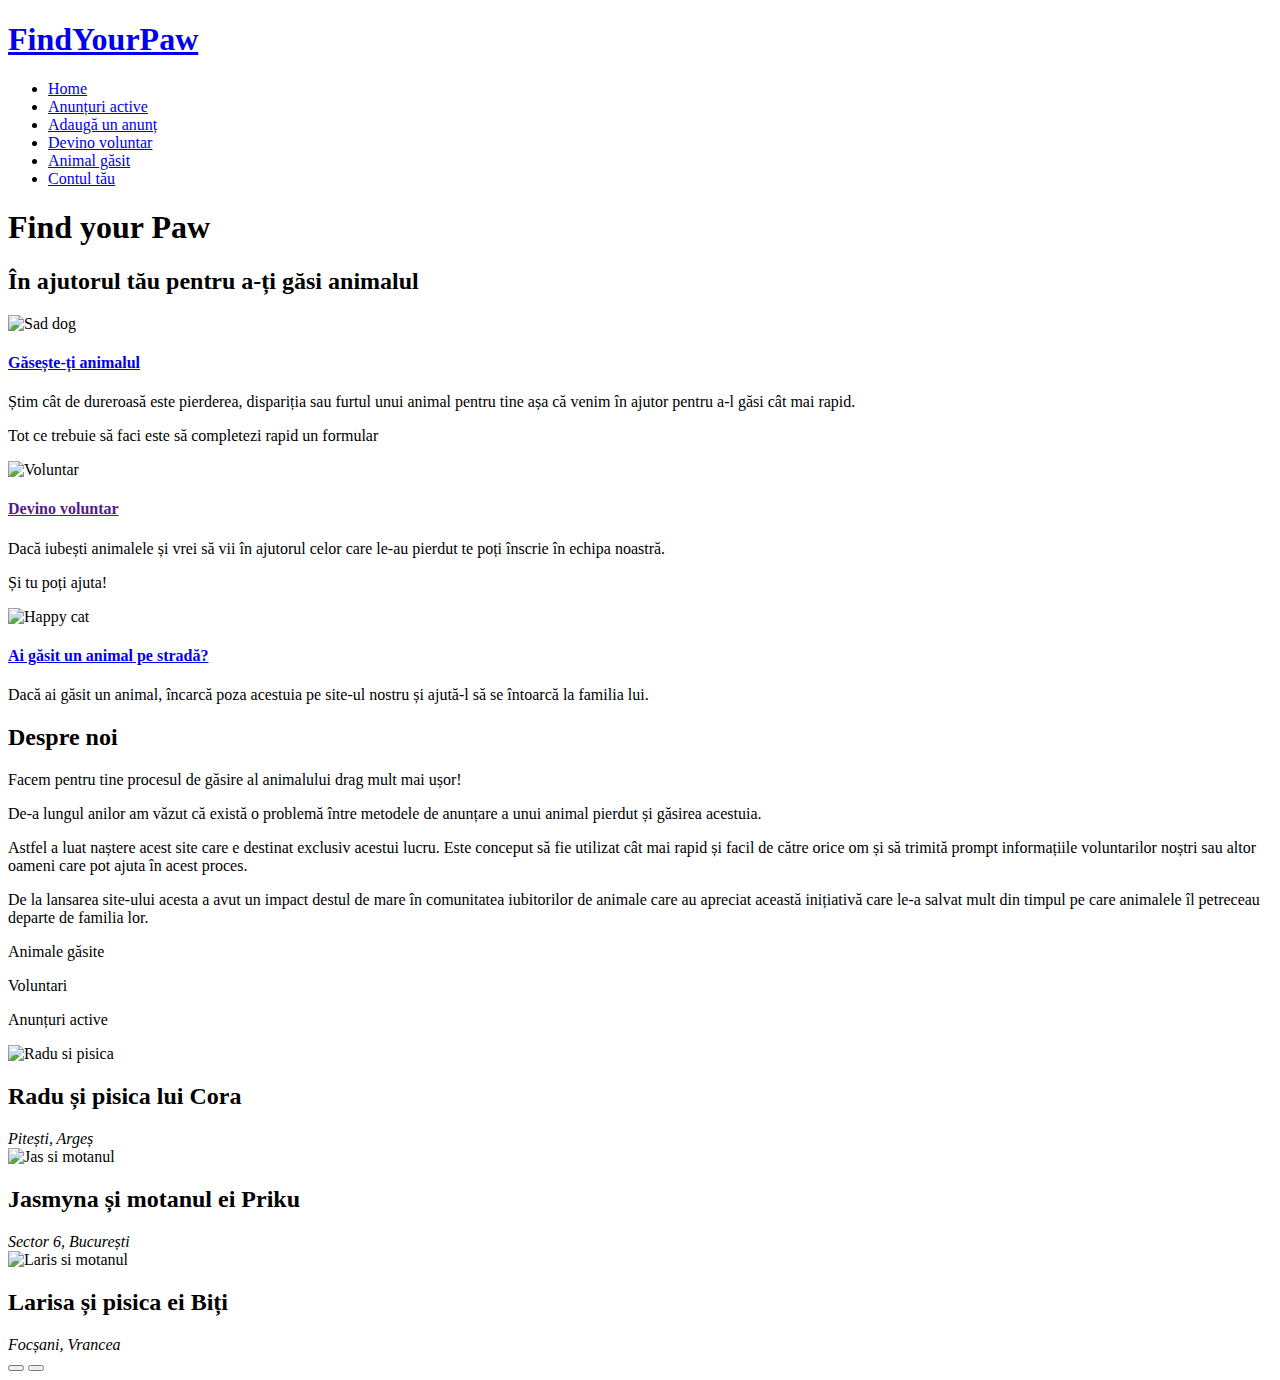
==== app/views/App/Index.html @ bee3929d "added the project" ====
<!DOCTYPE html>
<html lang="en">

<head>
  <meta charset="utf-8">
  <meta content="width=device-width, initial-scale=1.0" name="viewport">

  <title>OnePage Bootstrap Template - Index</title>
  <meta content="" name="description">
  <meta content="" name="keywords">

  <!-- Favicons -->
  <link href="public/img/favicon.png" rel="icon">
  <link href="public/img/apple-touch-icon.png" rel="apple-touch-icon">


  <link href="https://fonts.googleapis.com/css?family=Open+Sans:300,300i,400,400i,600,600i,700,700i|Raleway:300,300i,400,400i,500,500i,600,600i,700,700i|Poppins:300,300i,400,400i,500,500i,600,600i,700,700i" rel="stylesheet">


  <link href="public/vendor/aos/aos.css" rel="stylesheet">
  <link href="public/vendor/bootstrap/css/bootstrap.min.css" rel="stylesheet">
  <link href="public/vendor/bootstrap-icons/bootstrap-icons.css" rel="stylesheet">
  <link href="public/vendor/boxicons/css/boxicons.min.css" rel="stylesheet">
  <link href="public/vendor/glightbox/css/glightbox.min.css" rel="stylesheet">
  <link href="public/vendor/remixicon/remixicon.css" rel="stylesheet">
  <link href="public/vendor/swiper/swiper-bundle.min.css" rel="stylesheet">


  <link href="public/css/style-index.css" rel="stylesheet">


</head>

<body>

  <!-- ======= Header ======= -->
  <header id="header" class="fixed-top">
    <div class="container d-flex align-items-center justify-content-between">

      <h1 class="logo"><a href="index.html">FindYourPaw</a></h1>


      <nav id="navbar" class="navbar">
        <ul>
          <li><a class="nav-link scrollto active" href="/">Home</a></li>
          <li><a class="nav-link scrollto" href="#about">Anunțuri active</a></li>
          <li><a class="nav-link scrollto" href="/formular">Adaugă un anunț</a></li>
          <li><a class="nav-link scrollto o" href="#portfolio">Devino voluntar</a></li>
          <li><a class="nav-link scrollto" href="/formularGasit">Animal găsit</a></li>
          <li><a class="getstarted" href="/myAccount">Contul tău</a></li>
        </ul>
        <i class="bi bi-list mobile-nav-toggle"></i>
      </nav><!-- .navbar -->

    </div>


  </header><!-- End Header -->

  <!-- ======= Hero Section ======= -->
  <section id="hero" class="d-flex align-items-center">
    <div class="container position-relative" data-aos="fade-up" data-aos-delay="100">
      <div class="row justify-content-center">
        <div class="col-xl-7 col-lg-9 text-center">
          <h1>Find your Paw</h1>
          <h2>În ajutorul tău pentru a-ți găsi animalul</h2>
        </div>
      </div>


      <div class="row icon-boxes">
        <div class="col-md-4 col-lg-4 d-flex align-items-stretch mb-5 ">
          <div class="icon-box">
            <div class="icon"><img class="testimonial-image" src="public/img/icons/saddog.png" alt="Sad dog"></img></div>
            <h4 class="title"><a href="/formular">Găsește-ți animalul</a></h4>
            <p class="description">Știm cât de dureroasă este pierderea, dispariția sau furtul unui animal pentru tine așa că venim în ajutor pentru a-l găsi cât mai rapid.</p>
            <p class="description">Tot ce trebuie să faci este să completezi rapid un formular </p>

          </div>
        </div>

        <div class="col-md-4 col-lg-4 d-flex align-items-stretch mb-5">
          <div class="icon-box">
            <div class="icon"><img class="testimonial-image" src="public/img/icons/hand.webp" alt="Voluntar"></img></div>
            <h4 class="title"><a href="">Devino voluntar</a></h4>
            <p class="description">Dacă iubești animalele și vrei să vii în ajutorul celor care le-au pierdut te poți înscrie în echipa noastră.</p>
              <p class="description">Și tu poți ajuta!</p>
          </div>
        </div>

        <div class="col-md-4 col-lg-4 d-flex align-items-stretch mb-5">
          <div class="icon-box">
            <div class="icon"><img class="testimonial-image" src="public/img/icons/happycat2.png" alt="Happy cat"></img></div>
            <h4 class="title"><a href="/formularGasit">Ai găsit un animal pe stradă?</a></h4>
            <p class="description">Dacă ai găsit un animal, încarcă poza acestuia pe site-ul nostru și ajută-l să se întoarcă la familia lui.</p>
          </div>
        </div>


      </div>
    </div>
  </section><!-- End Hero -->

  <main id="main">

    <!-- ======= About Section ======= -->
    <section id="about" class="about">
      <div class="container" data-aos="fade-up">

        <div class="section-title">
          <h2>Despre noi</h2>
          <p>Facem pentru tine procesul de găsire al animalului drag mult mai ușor!</p>
        </div>

        <div class="row content">
          <div class="col-lg-6">
            <p>
            De-a lungul anilor am văzut că există o problemă între metodele de anunțare a unui animal pierdut și găsirea acestuia.
            </p>
          <p>Astfel a luat naștere acest site care e destinat exclusiv acestui lucru. Este conceput să fie utilizat cât mai rapid și facil de către orice om și să trimită prompt informațiile voluntarilor noștri sau altor oameni care pot ajuta în acest proces.</p>
          </div>
          <div class="col-lg-6 pt-4 pt-lg-0">
            <p>
              De la lansarea site-ului acesta a avut un impact destul de mare în comunitatea iubitorilor de animale care au apreciat această inițiativă care le-a salvat mult din timpul pe care animalele îl petreceau departe de familia lor.
            </p>

          </div>
        </div>

      </div>
    </section><!-- End About Section -->

    <!-- ======= Counts Section ======= -->
    <section id="counts" class="counts section-bg">
      <div class="container">
        <div class="row justify-content-end">
          <div class="col-lg-4 col-md-4 d-md-flex align-items-md-stretch">
            <div class="count-box">
              <span data-purecounter-start="0" data-purecounter-end="65" data-purecounter-duration="2" class="purecounter"></span>
              <p>Animale găsite</p>
            </div>
          </div>

          <div class="col-lg-4 col-md-4  d-md-flex align-items-md-stretch">
            <div class="count-box">
              <span data-purecounter-start="0" data-purecounter-end="80" data-purecounter-duration="2" class="purecounter"></span>
              <p>Voluntari</p>
            </div>
          </div>

          <div class="col-lg-4 col-md-4 d-md-flex align-items-md-stretch">
            <div class="count-box">
              <span data-purecounter-start="0" data-purecounter-end="168" data-purecounter-duration="2" class="purecounter"></span>
              <p>Anunțuri active</p>
            </div>
          </div>


        </div>

      </div>
    </section><!-- End Counts Section -->


    <section id="gasite" class="counts section-bg">
      <div id="testimonial-carousel" class="carousel slide" data-bs-ride="false">
        <div class="carousel-inner">
          <div class="carousel-item active">
            <img class="testimonial-image" src="public/img/Pisici/Radu.jpeg" alt="Radu si pisica">
            <h2>Radu și pisica lui Cora</h2>
            <em>Pitești, Argeș</em>
          </div>

          <div class="carousel-item">
              <img class="testimonial-image" src="public/img/Pisici/Jas.jpeg" alt="Jas si motanul">
            <h2 class="testimonial-text">Jasmyna și motanul ei Priku</h2>
            <em>Sector 6, București</em>
          </div>

          <div class="carousel-item">
            <img class="testimonial-image" src="public/img/Pisici/Lariss.jpeg" alt="Laris si motanul">
            <h2 class="testimonial-text">Larisa și pisica ei Biți</h2>
            <em>Focșani, Vrancea</em>
          </div>

        </div>
        <button class="carousel-control-prev" type="button" data-bs-target="#testimonial-carousel" data-bs-slide="prev">
          <span class="carousel-control-prev-icon"></span>

        </button>
        <button class="carousel-control-next" type="button" data-bs-target="#testimonial-carousel" data-bs-slide="next">
          <span class="carousel-control-next-icon"></span>

        </button>
    </sections>




  </main><!-- End #main -->



  <div id="preloader"></div>
  <a href="#" class="back-to-top d-flex align-items-center justify-content-center"><i class="bi bi-arrow-up-short"></i></a>

  <!-- Vendor JS Files -->
  <script src="public/vendor/purecounter/purecounter.js"></script>
  <script src="public/vendor/aos/aos.js"></script>
  <script src="public/vendor/bootstrap/js/bootstrap.bundle.min.js"></script>
  <script src="public/vendor/glightbox/js/glightbox.min.js"></script>
  <script src="public/vendor/isotope-layout/isotope.pkgd.min.js"></script>
  <script src="public/vendor/swiper/swiper-bundle.min.js"></script>
  <script src="public/vendor/php-email-form/validate.js"></script>

  <!-- Template Main JS File -->
  <script src="public/js/main-index.js"></script>

</body>

</html>
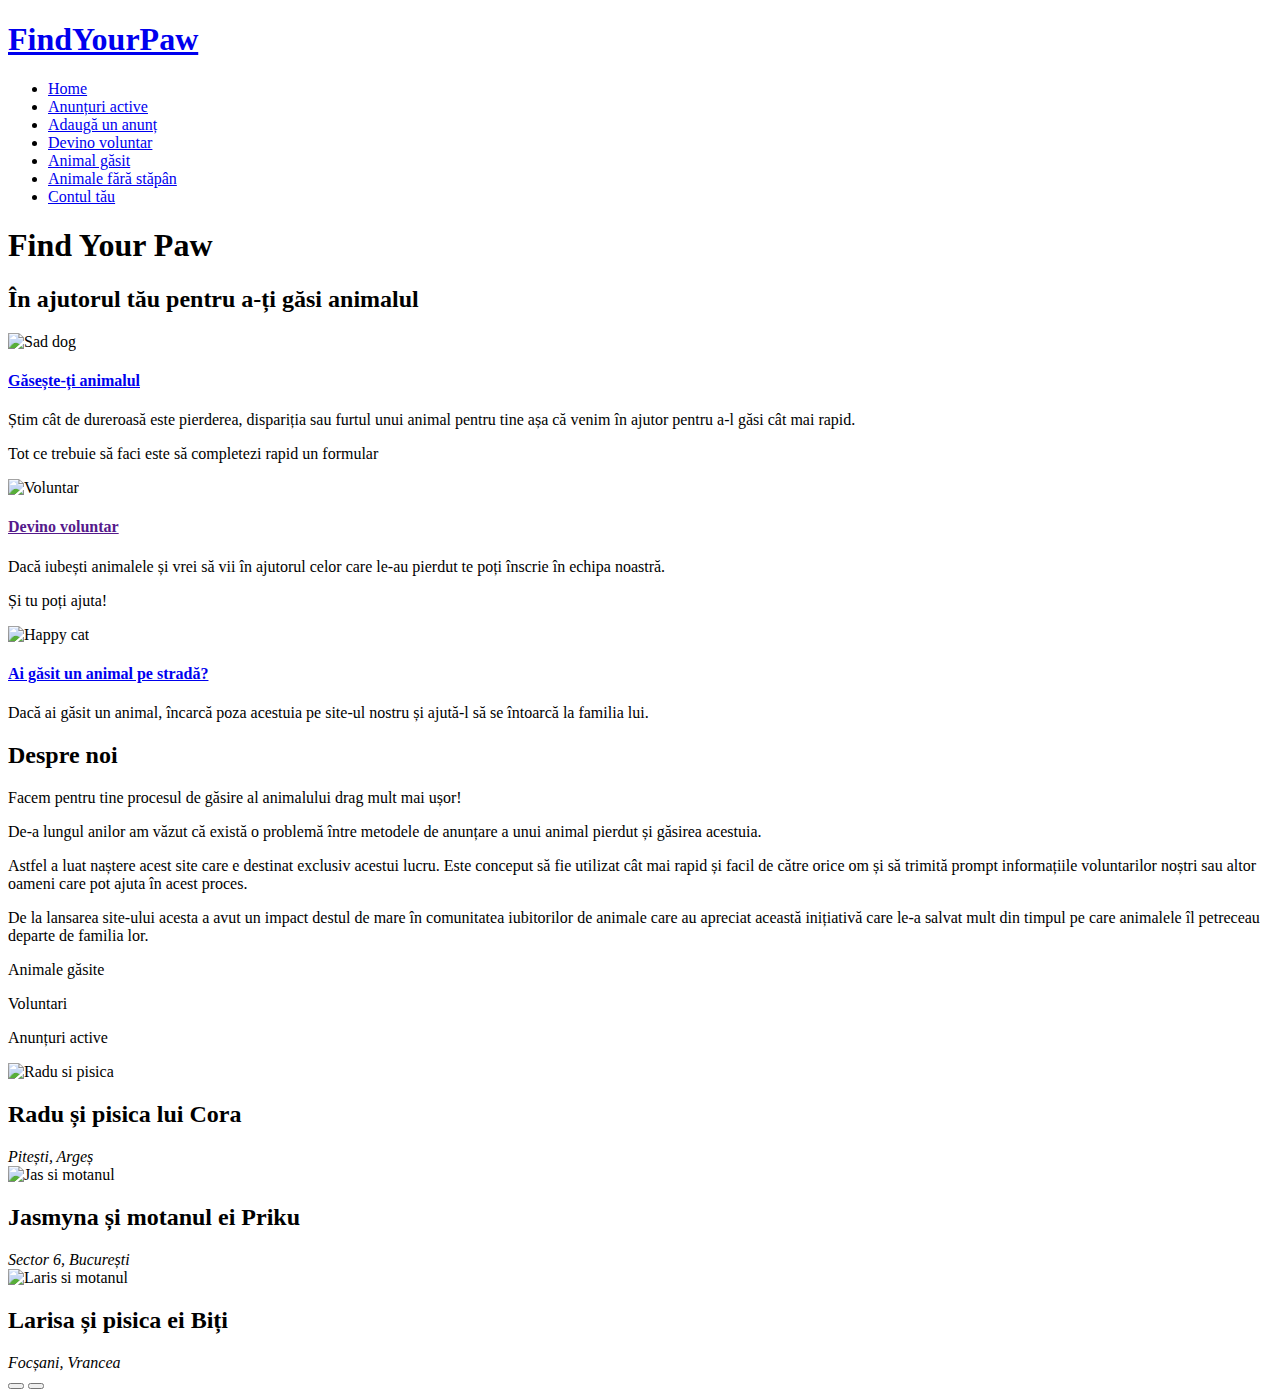
==== commit 9b2beb99: "Last commit" ====
--- a/app/views/App/Index.html
+++ b/app/views/App/Index.html
@@ -33,189 +33,190 @@
 
 <body>
 
-  <!-- ======= Header ======= -->
-  <header id="header" class="fixed-top">
-    <div class="container d-flex align-items-center justify-content-between">
-
-      <h1 class="logo"><a href="index.html">FindYourPaw</a></h1>
-
-
-      <nav id="navbar" class="navbar">
-        <ul>
-          <li><a class="nav-link scrollto active" href="/">Home</a></li>
-          <li><a class="nav-link scrollto" href="#about">Anunțuri active</a></li>
-          <li><a class="nav-link scrollto" href="/formular">Adaugă un anunț</a></li>
-          <li><a class="nav-link scrollto o" href="#portfolio">Devino voluntar</a></li>
-          <li><a class="nav-link scrollto" href="/formularGasit">Animal găsit</a></li>
-          <li><a class="getstarted" href="/myAccount">Contul tău</a></li>
-        </ul>
-        <i class="bi bi-list mobile-nav-toggle"></i>
-      </nav><!-- .navbar -->
-
-    </div>
-
-
-  </header><!-- End Header -->
-
-  <!-- ======= Hero Section ======= -->
-  <section id="hero" class="d-flex align-items-center">
-    <div class="container position-relative" data-aos="fade-up" data-aos-delay="100">
-      <div class="row justify-content-center">
-        <div class="col-xl-7 col-lg-9 text-center">
-          <h1>Find your Paw</h1>
-          <h2>În ajutorul tău pentru a-ți găsi animalul</h2>
-        </div>
-      </div>
-
-
-      <div class="row icon-boxes">
-        <div class="col-md-4 col-lg-4 d-flex align-items-stretch mb-5 ">
-          <div class="icon-box">
-            <div class="icon"><img class="testimonial-image" src="public/img/icons/saddog.png" alt="Sad dog"></img></div>
-            <h4 class="title"><a href="/formular">Găsește-ți animalul</a></h4>
-            <p class="description">Știm cât de dureroasă este pierderea, dispariția sau furtul unui animal pentru tine așa că venim în ajutor pentru a-l găsi cât mai rapid.</p>
-            <p class="description">Tot ce trebuie să faci este să completezi rapid un formular </p>
-
+<!-- ======= Header ======= -->
+<header id="header" class="fixed-top">
+  <div class="container d-flex align-items-center justify-content-between">
+
+    <h1 class="logo"><a href="index.html">FindYourPaw</a></h1>
+
+
+    <nav id="navbar" class="navbar">
+      <ul>
+        <li><a class="nav-link scrollto active" href="/">Home</a></li>
+        <li><a class="nav-link scrollto" href="/indexAnunturi">Anunțuri active</a></li>
+        <li><a class="nav-link scrollto" href="/formular">Adaugă un anunț</a></li>
+        <li><a class="nav-link scrollto o" href="/voluntar">Devino voluntar</a></li>
+        <li><a class="nav-link scrollto" href="/formularGasit">Animal găsit</a></li>
+        <li><a class="nav-link scrollto" href="/animaleFaraStapan">Animale fără stăpân</a></li>
+        <li><a class="getstarted" href="/myAccount">Contul tău</a></li>
+      </ul>
+      <i class="bi bi-list mobile-nav-toggle"></i>
+    </nav><!-- .navbar -->
+
+  </div>
+
+
+</header><!-- End Header -->
+
+<!-- ======= Hero Section ======= -->
+<section id="hero" class="d-flex align-items-center">
+  <div class="container position-relative" data-aos="fade-up" data-aos-delay="100">
+    <div class="row justify-content-center">
+      <div class="col-xl-7 col-lg-9 text-center">
+        <h1>Find Your Paw</h1>
+        <h2>În ajutorul tău pentru a-ți găsi animalul</h2>
+      </div>
+    </div>
+
+
+    <div class="row icon-boxes">
+      <div class="col-md-4 col-lg-4 d-flex align-items-stretch mb-5 ">
+        <div class="icon-box">
+          <div class="icon"><img class="testimonial-image" src="public/img/icons/saddog.png" alt="Sad dog"></img></div>
+          <h4 class="title"><a href="/formular">Găsește-ți animalul</a></h4>
+          <p class="description">Știm cât de dureroasă este pierderea, dispariția sau furtul unui animal pentru tine așa că venim în ajutor pentru a-l găsi cât mai rapid.</p>
+          <p class="description">Tot ce trebuie să faci este să completezi rapid un formular </p>
+
+        </div>
+      </div>
+
+      <div class="col-md-4 col-lg-4 d-flex align-items-stretch mb-5">
+        <div class="icon-box">
+          <div class="icon"><img class="testimonial-image" src="public/img/icons/hand.webp" alt="Voluntar"></img></div>
+          <h4 class="title"><a href="">Devino voluntar</a></h4>
+          <p class="description">Dacă iubești animalele și vrei să vii în ajutorul celor care le-au pierdut te poți înscrie în echipa noastră.</p>
+          <p class="description">Și tu poți ajuta!</p>
+        </div>
+      </div>
+
+      <div class="col-md-4 col-lg-4 d-flex align-items-stretch mb-5">
+        <div class="icon-box">
+          <div class="icon"><img class="testimonial-image" src="public/img/icons/happycat2.png" alt="Happy cat"></img></div>
+          <h4 class="title"><a href="/formularGasit">Ai găsit un animal pe stradă?</a></h4>
+          <p class="description">Dacă ai găsit un animal, încarcă poza acestuia pe site-ul nostru și ajută-l să se întoarcă la familia lui.</p>
+        </div>
+      </div>
+
+
+    </div>
+  </div>
+</section><!-- End Hero -->
+
+<main id="main">
+
+  <!-- ======= About Section ======= -->
+  <section id="about" class="about">
+    <div class="container" data-aos="fade-up">
+
+      <div class="section-title">
+        <h2>Despre noi</h2>
+        <p>Facem pentru tine procesul de găsire al animalului drag mult mai ușor!</p>
+      </div>
+
+      <div class="row content">
+        <div class="col-lg-6">
+          <p>
+            De-a lungul anilor am văzut că există o problemă între metodele de anunțare a unui animal pierdut și găsirea acestuia.
+          </p>
+          <p>Astfel a luat naștere acest site care e destinat exclusiv acestui lucru. Este conceput să fie utilizat cât mai rapid și facil de către orice om și să trimită prompt informațiile voluntarilor noștri sau altor oameni care pot ajuta în acest proces.</p>
+        </div>
+        <div class="col-lg-6 pt-4 pt-lg-0">
+          <p>
+            De la lansarea site-ului acesta a avut un impact destul de mare în comunitatea iubitorilor de animale care au apreciat această inițiativă care le-a salvat mult din timpul pe care animalele îl petreceau departe de familia lor.
+          </p>
+
+        </div>
+      </div>
+
+    </div>
+  </section><!-- End About Section -->
+
+  <!-- ======= Counts Section ======= -->
+  <section id="counts" class="counts section-bg">
+    <div class="container">
+      <div class="row justify-content-end">
+        <div class="col-lg-4 col-md-4 d-md-flex align-items-md-stretch">
+          <div class="count-box">
+            <span data-purecounter-start="0" data-purecounter-end="65" data-purecounter-duration="2" class="purecounter"></span>
+            <p>Animale găsite</p>
           </div>
         </div>
 
-        <div class="col-md-4 col-lg-4 d-flex align-items-stretch mb-5">
-          <div class="icon-box">
-            <div class="icon"><img class="testimonial-image" src="public/img/icons/hand.webp" alt="Voluntar"></img></div>
-            <h4 class="title"><a href="">Devino voluntar</a></h4>
-            <p class="description">Dacă iubești animalele și vrei să vii în ajutorul celor care le-au pierdut te poți înscrie în echipa noastră.</p>
-              <p class="description">Și tu poți ajuta!</p>
+        <div class="col-lg-4 col-md-4  d-md-flex align-items-md-stretch">
+          <div class="count-box">
+            <span data-purecounter-start="0" data-purecounter-end="80" data-purecounter-duration="2" class="purecounter"></span>
+            <p>Voluntari</p>
           </div>
         </div>
 
-        <div class="col-md-4 col-lg-4 d-flex align-items-stretch mb-5">
-          <div class="icon-box">
-            <div class="icon"><img class="testimonial-image" src="public/img/icons/happycat2.png" alt="Happy cat"></img></div>
-            <h4 class="title"><a href="/formularGasit">Ai găsit un animal pe stradă?</a></h4>
-            <p class="description">Dacă ai găsit un animal, încarcă poza acestuia pe site-ul nostru și ajută-l să se întoarcă la familia lui.</p>
+        <div class="col-lg-4 col-md-4 d-md-flex align-items-md-stretch">
+          <div class="count-box">
+            <span data-purecounter-start="0" data-purecounter-end="168" data-purecounter-duration="2" class="purecounter"></span>
+            <p>Anunțuri active</p>
           </div>
         </div>
 
 
       </div>
-    </div>
-  </section><!-- End Hero -->
-
-  <main id="main">
-
-    <!-- ======= About Section ======= -->
-    <section id="about" class="about">
-      <div class="container" data-aos="fade-up">
-
-        <div class="section-title">
-          <h2>Despre noi</h2>
-          <p>Facem pentru tine procesul de găsire al animalului drag mult mai ușor!</p>
-        </div>
-
-        <div class="row content">
-          <div class="col-lg-6">
-            <p>
-            De-a lungul anilor am văzut că există o problemă între metodele de anunțare a unui animal pierdut și găsirea acestuia.
-            </p>
-          <p>Astfel a luat naștere acest site care e destinat exclusiv acestui lucru. Este conceput să fie utilizat cât mai rapid și facil de către orice om și să trimită prompt informațiile voluntarilor noștri sau altor oameni care pot ajuta în acest proces.</p>
-          </div>
-          <div class="col-lg-6 pt-4 pt-lg-0">
-            <p>
-              De la lansarea site-ului acesta a avut un impact destul de mare în comunitatea iubitorilor de animale care au apreciat această inițiativă care le-a salvat mult din timpul pe care animalele îl petreceau departe de familia lor.
-            </p>
-
-          </div>
-        </div>
-
-      </div>
-    </section><!-- End About Section -->
-
-    <!-- ======= Counts Section ======= -->
-    <section id="counts" class="counts section-bg">
-      <div class="container">
-        <div class="row justify-content-end">
-          <div class="col-lg-4 col-md-4 d-md-flex align-items-md-stretch">
-            <div class="count-box">
-              <span data-purecounter-start="0" data-purecounter-end="65" data-purecounter-duration="2" class="purecounter"></span>
-              <p>Animale găsite</p>
-            </div>
-          </div>
-
-          <div class="col-lg-4 col-md-4  d-md-flex align-items-md-stretch">
-            <div class="count-box">
-              <span data-purecounter-start="0" data-purecounter-end="80" data-purecounter-duration="2" class="purecounter"></span>
-              <p>Voluntari</p>
-            </div>
-          </div>
-
-          <div class="col-lg-4 col-md-4 d-md-flex align-items-md-stretch">
-            <div class="count-box">
-              <span data-purecounter-start="0" data-purecounter-end="168" data-purecounter-duration="2" class="purecounter"></span>
-              <p>Anunțuri active</p>
-            </div>
-          </div>
-
-
-        </div>
-
-      </div>
-    </section><!-- End Counts Section -->
-
-
-    <section id="gasite" class="counts section-bg">
-      <div id="testimonial-carousel" class="carousel slide" data-bs-ride="false">
-        <div class="carousel-inner">
-          <div class="carousel-item active">
-            <img class="testimonial-image" src="public/img/Pisici/Radu.jpeg" alt="Radu si pisica">
-            <h2>Radu și pisica lui Cora</h2>
-            <em>Pitești, Argeș</em>
-          </div>
-
-          <div class="carousel-item">
-              <img class="testimonial-image" src="public/img/Pisici/Jas.jpeg" alt="Jas si motanul">
-            <h2 class="testimonial-text">Jasmyna și motanul ei Priku</h2>
-            <em>Sector 6, București</em>
-          </div>
-
-          <div class="carousel-item">
-            <img class="testimonial-image" src="public/img/Pisici/Lariss.jpeg" alt="Laris si motanul">
-            <h2 class="testimonial-text">Larisa și pisica ei Biți</h2>
-            <em>Focșani, Vrancea</em>
-          </div>
-
-        </div>
-        <button class="carousel-control-prev" type="button" data-bs-target="#testimonial-carousel" data-bs-slide="prev">
-          <span class="carousel-control-prev-icon"></span>
-
-        </button>
-        <button class="carousel-control-next" type="button" data-bs-target="#testimonial-carousel" data-bs-slide="next">
-          <span class="carousel-control-next-icon"></span>
-
-        </button>
-    </sections>
-
-
-
-
-  </main><!-- End #main -->
-
-
-
-  <div id="preloader"></div>
-  <a href="#" class="back-to-top d-flex align-items-center justify-content-center"><i class="bi bi-arrow-up-short"></i></a>
-
-  <!-- Vendor JS Files -->
-  <script src="public/vendor/purecounter/purecounter.js"></script>
-  <script src="public/vendor/aos/aos.js"></script>
-  <script src="public/vendor/bootstrap/js/bootstrap.bundle.min.js"></script>
-  <script src="public/vendor/glightbox/js/glightbox.min.js"></script>
-  <script src="public/vendor/isotope-layout/isotope.pkgd.min.js"></script>
-  <script src="public/vendor/swiper/swiper-bundle.min.js"></script>
-  <script src="public/vendor/php-email-form/validate.js"></script>
-
-  <!-- Template Main JS File -->
-  <script src="public/js/main-index.js"></script>
+
+    </div>
+  </section><!-- End Counts Section -->
+
+
+  <section id="gasite" class="counts section-bg">
+    <div id="testimonial-carousel" class="carousel slide" data-bs-ride="false">
+      <div class="carousel-inner">
+        <div class="carousel-item active">
+          <img class="testimonial-image" src="public/img/Pisici/Radu.jpeg" alt="Radu si pisica">
+          <h2>Radu și pisica lui Cora</h2>
+          <em>Pitești, Argeș</em>
+        </div>
+
+        <div class="carousel-item">
+          <img class="testimonial-image" src="public/img/Pisici/Jas.jpeg" alt="Jas si motanul">
+          <h2 class="testimonial-text">Jasmyna și motanul ei Priku</h2>
+          <em>Sector 6, București</em>
+        </div>
+
+        <div class="carousel-item">
+          <img class="testimonial-image" src="public/img/Pisici/Lariss.jpeg" alt="Laris si motanul">
+          <h2 class="testimonial-text">Larisa și pisica ei Biți</h2>
+          <em>Focșani, Vrancea</em>
+        </div>
+
+      </div>
+      <button class="carousel-control-prev" type="button" data-bs-target="#testimonial-carousel" data-bs-slide="prev">
+        <span class="carousel-control-prev-icon"></span>
+
+      </button>
+      <button class="carousel-control-next" type="button" data-bs-target="#testimonial-carousel" data-bs-slide="next">
+        <span class="carousel-control-next-icon"></span>
+
+      </button>
+      </sections>
+
+
+
+
+</main><!-- End #main -->
+
+
+
+<div id="preloader"></div>
+<a href="#" class="back-to-top d-flex align-items-center justify-content-center"><i class="bi bi-arrow-up-short"></i></a>
+
+<!-- Vendor JS Files -->
+<script src="public/vendor/purecounter/purecounter.js"></script>
+<script src="public/vendor/aos/aos.js"></script>
+<script src="public/vendor/bootstrap/js/bootstrap.bundle.min.js"></script>
+<script src="public/vendor/glightbox/js/glightbox.min.js"></script>
+<script src="public/vendor/isotope-layout/isotope.pkgd.min.js"></script>
+<script src="public/vendor/swiper/swiper-bundle.min.js"></script>
+<script src="public/vendor/php-email-form/validate.js"></script>
+
+<!-- Template Main JS File -->
+<script src="public/js/main-index.js"></script>
 
 </body>
 
-</html>
+</html>